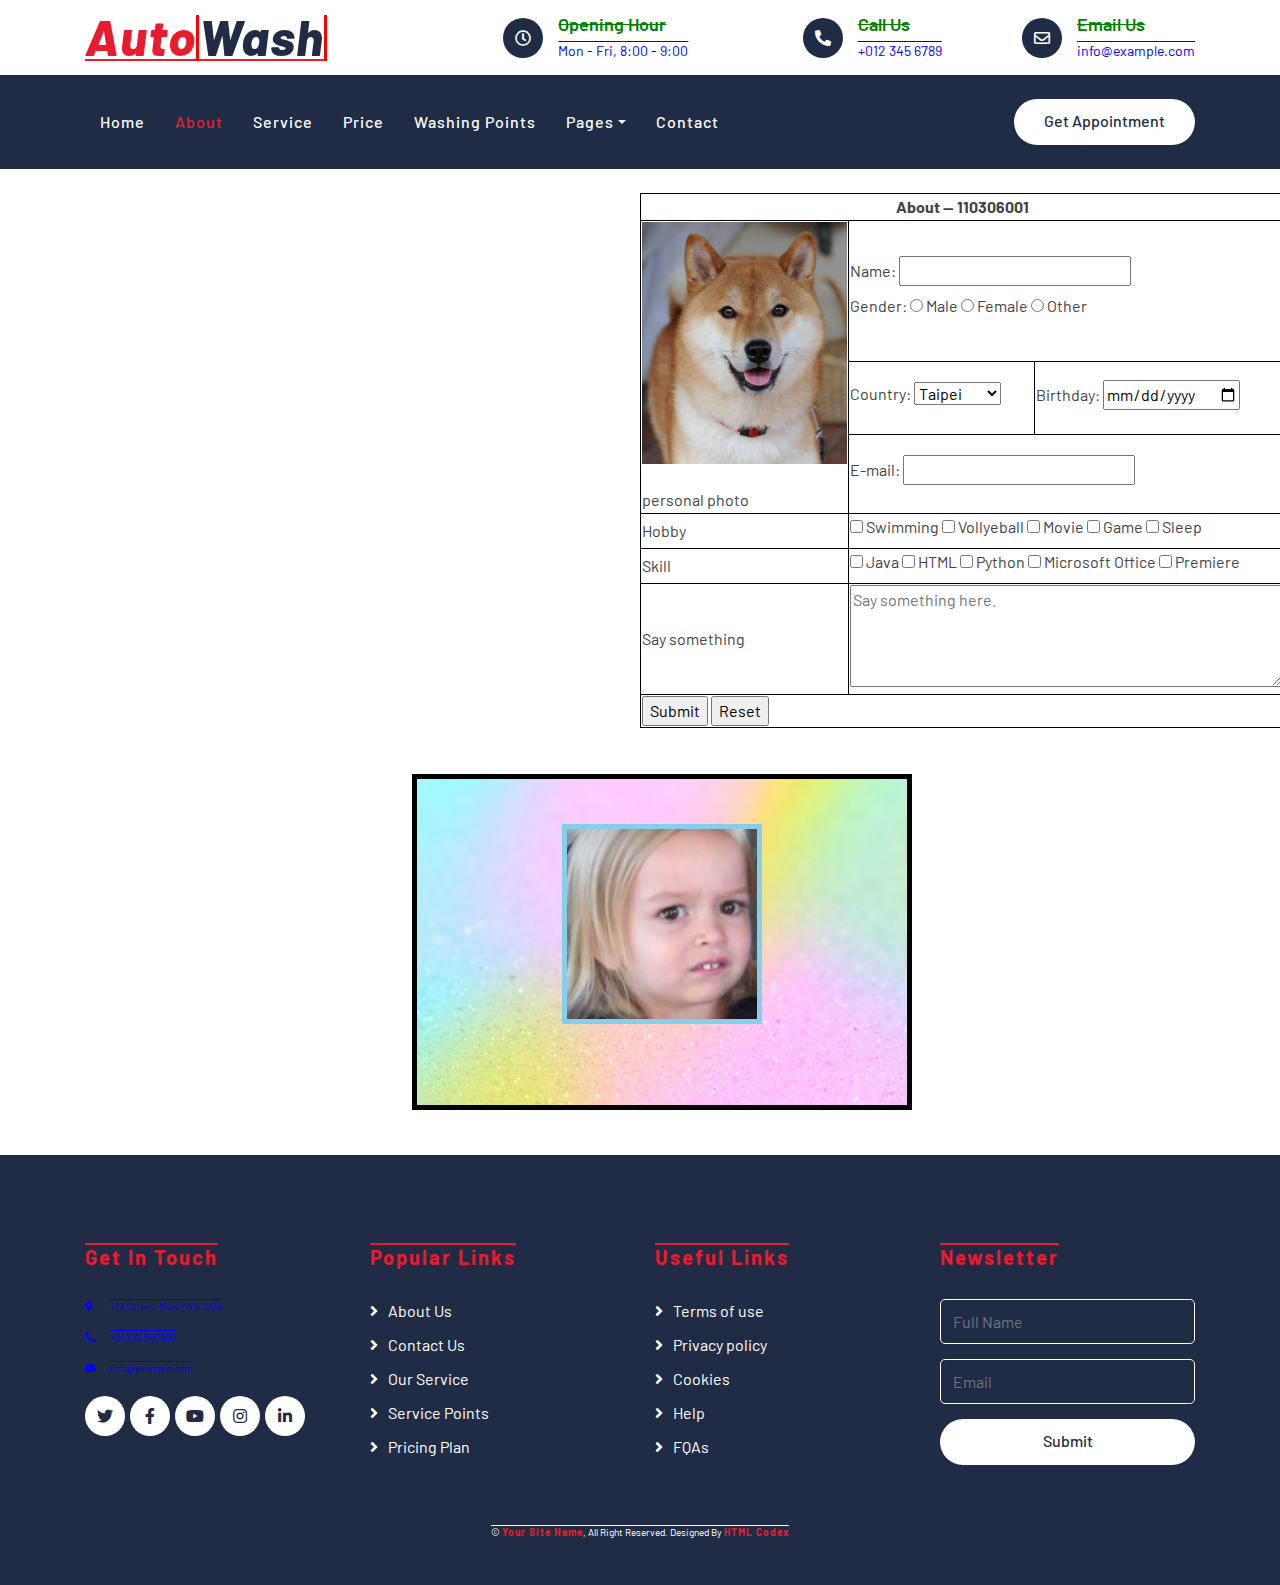
==== about.html @ 9611bf28 "add files" ====
<!DOCTYPE html>
<html lang="en">
    <head>
        <meta charset="utf-8">
        <title>AutoWash - Car Wash Website Template</title>
        <meta content="width=device-width, initial-scale=1.0" name="viewport">
        <meta content="Free Website Template" name="keywords">
        <meta content="Free Website Template" name="description">

        <!-- Favicon -->
        <link href="img/favicon.ico" rel="icon">

        <!-- Google Font -->
        <link href="https://fonts.googleapis.com/css2?family=Barlow:wght@400;500;600;700;800;900&display=swap" rel="stylesheet"> 
        
        <!-- CSS Libraries -->
        <link href="https://stackpath.bootstrapcdn.com/bootstrap/4.4.1/css/bootstrap.min.css" rel="stylesheet">
        <link href="https://cdnjs.cloudflare.com/ajax/libs/font-awesome/5.10.0/css/all.min.css" rel="stylesheet">
        <link href="lib/flaticon/font/flaticon.css" rel="stylesheet">
        <link href="lib/animate/animate.min.css" rel="stylesheet">
        <link href="lib/owlcarousel/assets/owl.carousel.min.css" rel="stylesheet">

        <!-- Template Stylesheet -->
        <link href="css/style.css" rel="stylesheet">
    </head>

    <body>
        <!-- Top Bar Start -->
        <div class="top-bar">
            <div class="container">
                <div class="row align-items-center">
                    <div class="col-lg-4 col-md-12">
                        <div class="logo">
                            <a href="index.html">
                                <h1>Auto<span>Wash</span></h1>
                                <!-- <img src="img/logo.jpg" alt="Logo"> -->
                            </a>
                        </div>
                    </div>
                    <div class="col-lg-8 col-md-7 d-none d-lg-block">
                        <div class="row">
                            <div class="col-4">
                                <div class="top-bar-item">
                                    <div class="top-bar-icon">
                                        <i class="far fa-clock"></i>
                                    </div>
                                    <div class="top-bar-text">
                                        <h3>Opening Hour</h3>
                                        <p>Mon - Fri, 8:00 - 9:00</p>
                                    </div>
                                </div>
                            </div>
                            <div class="col-4">
                                <div class="top-bar-item">
                                    <div class="top-bar-icon">
                                        <i class="fa fa-phone-alt"></i>
                                    </div>
                                    <div class="top-bar-text">
                                        <h3>Call Us</h3>
                                        <p>+012 345 6789</p>
                                    </div>
                                </div>
                            </div>
                            <div class="col-4">
                                <div class="top-bar-item">
                                    <div class="top-bar-icon">
                                        <i class="far fa-envelope"></i>
                                    </div>
                                    <div class="top-bar-text">
                                        <h3>Email Us</h3>
                                        <p>info@example.com</p>
                                    </div>
                                </div>
                            </div>
                        </div>
                    </div>
                </div>
            </div>
        </div>
        <!-- Top Bar End -->

        <!-- Nav Bar Start -->
        <div class="nav-bar">
            <div class="container">
                <nav class="navbar navbar-expand-lg bg-dark navbar-dark">
                    <a href="#" class="navbar-brand">MENU</a>
                    <button type="button" class="navbar-toggler" data-toggle="collapse" data-target="#navbarCollapse">
                        <span class="navbar-toggler-icon"></span>
                    </button>

                    <div class="collapse navbar-collapse justify-content-between" id="navbarCollapse">
                        <div class="navbar-nav mr-auto">
                            <a href="index.html" class="nav-item nav-link">Home</a>
                            <a href="about.html" class="nav-item nav-link active">About</a>
                            <a href="service.html" class="nav-item nav-link">Service</a>
                            <a href="price.html" class="nav-item nav-link">Price</a>
                            <a href="location.html" class="nav-item nav-link">Washing Points</a>
                            <div class="nav-item dropdown">
                                <a href="#" class="nav-link dropdown-toggle" data-toggle="dropdown">Pages</a>
                                <div class="dropdown-menu">
                                    <a href="blog.html" class="dropdown-item">Blog Grid</a>
                                    <a href="single.html" class="dropdown-item">Detail Page</a>
                                    <a href="team.html" class="dropdown-item">Team Member</a>
                                    <a href="booking.html" class="dropdown-item">Schedule Booking</a>
                                </div>
                            </div>
                            <a href="contact.html" class="nav-item nav-link">Contact</a>
                        </div>
                        <div class="ml-auto">
                            <a class="btn btn-custom" href="#">Get Appointment</a>
                        </div>
                    </div>
                </nav>
            </div>
        </div>
        <!-- Nav Bar End -->
        
        <div>
 <html>
<head>
<link rel="stylesheet" type="text/css" href="styles.css">
</head>
<body>

<form action="/action_page.php">

<table class="center">
<tr>
<th colspan = "4"><center>About -- 110306001 </center></th>
</tr>
  
<tr>
<td rowspan = "3">
  <img src = "Shiba_inu_taiki.jpg" width = "205 height = "100" > <br> personal photo
</td>

<td colspan = "4"> 
<label> Name: 
<input name = "name" type = "text" size = "25" maxlength = "30">
</label>
<br>

<label> Gender:</label>
<input type = "radio" name="gender" value = "male"> Male
<input type = "radio" name="gender" value = "female"> Female
<input type = "radio" name="gender" value = "other"> Other
 </td>
</tr>

 
<tr>

<td colspan = "2"> <label> Country: </label>

<select country = "place">
<option value = "Taipei" > Taipei </option>
  
<option value = "Tainan" > Tainan </option>
  
<option value = "Taichung" > Taichung </option>

<option value = "Taoyuan" > Taoyuan </option>
  </select> 
</td>

<td>  
<div>
    <label for="bday">Birthday: </label>
    <input type="date" id="bday" name="bday">
  </div>
  </td>
</tr>

<tr>
<td colspan = "4"><label> E-mail:
<input email = "email" type = "text" size = "25" maxlength = "30">
</label>
</td>
 </tr>

 
<tr>
<td> Hobby </td>
<td colspan = "4">  

  <input type="checkbox" name="hobby1" value="swimming" >
  <label for="hobby1"> Swimming</label> 
  
  <input type="checkbox" name="hobby2" value="vollyeball" >
  <label for="hobby2"> Vollyeball</label> 
  
  <input type="checkbox" name="hobby3" value="movie" >
  <label for="hobby3"> Movie</label> 
  
  <input type="checkbox" name="hobby4" value="game" >
  <label for="hobby4"> Game</label> 
  
  <input type="checkbox" name="hobby5" value="sleep" >
  <label for="hobby5"> Sleep </label> 
</td>
</tr>

<tr>
<td> Skill </td>
<td colspan = "4"> 

<input type="checkbox" name="skill1" value="java" >
  <label for="skill1"> Java</label> 
  
  <input type="checkbox" name="skill2" value="html" >
  <label for="skill2"> HTML</label> 
  
  <input type="checkbox" name="skill3" value="python" >
  <label for="skil3"> Python</label> 
  
  <input type="checkbox" name="skill4" value="microsoft office" >
  <label for="skill4"> Microsoft Office </label> 
  
  <input type="checkbox" name="skill5" value="premiere" >
  <label for="skill5"> Premiere </label> 
</td>
</tr>

<tr>
<td> Say something </td>
<br>
<td colspan = "3">
 <textarea rows = "4" cols = "50" 
          placeholder="Say something here.">
</textarea>
</td>
</tr>

<tr>
<td colspan = "4">  
<input type="submit" value="Submit">
<input type="reset" value="Reset">
</td>
</tr>
  
</table>
</form>
 
</body>
</html>

<br><br><br><br>

<html >
<head>
<meta charset="utf-8">
<link rel="stylesheet" type="text/css" href="styles.css">
</head>
<body>
  
 
<div class="centered">
       <div class="box" > 
 <img src="istockphoto-1279678027-170667a.jpg" alt="一張圖片">
      </div>
      <div class="div2">
 <img src="pZmg-lHy_400x400.jpg" alt="一張圖片" >
      </div>
</div>
 
</body>
</html>
 <br><br><br><br><br><br><br><br><br><br><br><br><br><br>

     
      
     


        <!-- Footer Start -->
        <div class="footer">
            <div class="container">
                <div class="row">
                    <div class="col-lg-3 col-md-6">
                        <div class="footer-contact">
                            <h2>Get In Touch</h2>
                            <p><i class="fa fa-map-marker-alt"></i>123 Street, New York, USA</p>
                            <p><i class="fa fa-phone-alt"></i>+012 345 67890</p>
                            <p><i class="fa fa-envelope"></i>info@example.com</p>
                            <div class="footer-social">
                                <a class="btn" href=""><i class="fab fa-twitter"></i></a>
                                <a class="btn" href=""><i class="fab fa-facebook-f"></i></a>
                                <a class="btn" href=""><i class="fab fa-youtube"></i></a>
                                <a class="btn" href=""><i class="fab fa-instagram"></i></a>
                                <a class="btn" href=""><i class="fab fa-linkedin-in"></i></a>
                            </div>
                        </div>
                    </div>
                    <div class="col-lg-3 col-md-6">
                        <div class="footer-link">
                            <h2>Popular Links</h2>
                            <a href="">About Us</a>
                            <a href="">Contact Us</a>
                            <a href="">Our Service</a>
                            <a href="">Service Points</a>
                            <a href="">Pricing Plan</a>
                        </div>
                    </div>
                    <div class="col-lg-3 col-md-6">
                        <div class="footer-link">
                            <h2>Useful Links</h2>
                            <a href="">Terms of use</a>
                            <a href="">Privacy policy</a>
                            <a href="">Cookies</a>
                            <a href="">Help</a>
                            <a href="">FQAs</a>
                        </div>
                    </div>
                    <div class="col-lg-3 col-md-6">
                        <div class="footer-newsletter">
                            <h2>Newsletter</h2>
                            <form>
                                <input class="form-control" placeholder="Full Name">
                                <input class="form-control" placeholder="Email">
                                <button class="btn btn-custom">Submit</button>
                            </form>
                        </div>
                    </div>
                </div>
            </div>
            <div class="container copyright">
                <p>&copy; <a href="#">Your Site Name</a>, All Right Reserved. Designed By <a href="https://htmlcodex.com">HTML Codex</a></p>
            </div>
        </div>
        <!-- Footer End -->
        
        <!-- Back to top button -->
        <a href="#" class="back-to-top"><i class="fa fa-chevron-up"></i></a>
        
        <!-- Pre Loader -->
        <div id="loader" class="show">
            <div class="loader"></div>
        </div>

        <!-- JavaScript Libraries -->
        <script src="https://code.jquery.com/jquery-3.4.1.min.js"></script>
        <script src="https://stackpath.bootstrapcdn.com/bootstrap/4.4.1/js/bootstrap.bundle.min.js"></script>
        <script src="lib/easing/easing.min.js"></script>
        <script src="lib/owlcarousel/owl.carousel.min.js"></script>
        <script src="lib/waypoints/waypoints.min.js"></script>
        <script src="lib/counterup/counterup.min.js"></script>
        
        <!-- Contact Javascript File -->
        <script src="mail/jqBootstrapValidation.min.js"></script>
        <script src="mail/contact.js"></script>

        <!-- Template Javascript -->
        <script src="js/main.js"></script>
    </body>
</html>
---- lib/flaticon/font/flaticon.css ----
/*
  	Flaticon icon font: Flaticon
  	Creation date: 11/10/2020 08:08
  	*/

@font-face {
  font-family: "Flaticon";
  src: url("./Flaticon.eot");
  src: url("./Flaticon.eot?#iefix") format("embedded-opentype"),
       url("./Flaticon.woff2") format("woff2"),
       url("./Flaticon.woff") format("woff"),
       url("./Flaticon.ttf") format("truetype"),
       url("./Flaticon.svg#Flaticon") format("svg");
  font-weight: normal;
  font-style: normal;
}

@media screen and (-webkit-min-device-pixel-ratio:0) {
  @font-face {
    font-family: "Flaticon";
    src: url("./Flaticon.svg#Flaticon") format("svg");
  }
}

[class^="flaticon-"]:before, [class*=" flaticon-"]:before,
[class^="flaticon-"]:after, [class*=" flaticon-"]:after {   
  font-family: Flaticon;
        font-size: 20px;
font-style: normal;
margin-left: 20px;
}

.flaticon-car-wash-1:before { content: "\f100"; }
.flaticon-car-service:before { content: "\f101"; }
.flaticon-seat:before { content: "\f102"; }
.flaticon-car-service-1:before { content: "\f103"; }
.flaticon-car-wash:before { content: "\f104"; }
.flaticon-brush:before { content: "\f105"; }
.flaticon-vacuum-cleaner:before { content: "\f106"; }
.flaticon-brush-1:before { content: "\f107"; }
.flaticon-car-service-2:before { content: "\f108"; }
.flaticon-car-service-3:before { content: "\f109"; }
---- css/style.css ----
/*******************************/
/********* General CSS *********/
/*******************************/
body {
    color: #444444;
    font-weight: 400;
    background: #ffffff;
    font-family: 'Barlow', sans-serif;
}

h1,
h2, 
h3, 
h4,
h5, 
h6 {
    color: #202C45;
}

a {
    color: #202C45;
    transition: .3s;
}

a:hover,
a:active,
a:focus {
    color: #E81C2E;
    outline: none;
    text-decoration: none;
}

.btn.btn-custom {
    padding: 10px 30px 12px 30px;
    text-align: center; 
    font-size: 16px;
    font-weight: 500;
    color: #ffffff;
    background: #E81C2E;
    border: none;
    border-radius: 60px;
    box-shadow: inset 0 0 0 0 #202C45;
    transition: ease-out 0.5s;
    -webkit-transition: ease-out 0.5s;
    -moz-transition: ease-out 0.5s;
}

.btn.btn-custom:hover {
    color: #E81C2E;
    background: #202C45;
    box-shadow: inset 200px 0 0 0 #202C45;
}

.btn:focus,
.form-control:focus {
    box-shadow: none;
}

.container-fluid {
    max-width: 1366px;
}

[class^="flaticon-"]:before, [class*=" flaticon-"]:before,
[class^="flaticon-"]:after, [class*=" flaticon-"]:after {   
    font-size: inherit;
    margin-left: 0;
}


/**********************************/
/****** Loader & Back to Top ******/
/**********************************/
#loader {
    position: fixed;
    top: 0;
    right: 0;
    bottom: 0;
    left: 0;
    display: flex;
    align-items: center;
    justify-content: center;
    background: #ffffff;
    opacity: 0;
    visibility: hidden;
    -webkit-transition: opacity .3s ease-out, visibility 0s linear .3s;
    -o-transition: opacity .3s ease-out, visibility 0s linear .3s;
    transition: opacity .3s ease-out, visibility 0s linear .3s;
    z-index: 999;
}

#loader.show {
    -webkit-transition: opacity .6s ease-out, visibility 0s linear 0s;
    -o-transition: opacity .6s ease-out, visibility 0s linear 0s;
    transition: opacity .6s ease-out, visibility 0s linear 0s;
    visibility: visible;
    opacity: 1;
}

#loader .loader {
    position: relative;
    width: 45px;
    height: 45px;
    border: 5px solid #dddddd;
    border-top: 5px solid #E81C2E;
    border-radius: 50%;
    -webkit-animation: spin 2s linear infinite;
    animation: spin 2s linear infinite;
}

@-webkit-keyframes spin {
    0% { -webkit-transform: rotate(0deg); }
    100% { -webkit-transform: rotate(360deg); }
}

@keyframes spin {
    0% { transform: rotate(0deg); }
    100% { transform: rotate(360deg); }
}

.back-to-top {
    position: fixed;
    display: none;
    width: 44px;
    height: 44px;
    text-align: center;
    line-height: 1;
    font-size: 22px;
    right: 15px;
    bottom: 15px;
    transition: .5s;
    background: #E81C2E;
    border-radius: 44px;
    z-index: 9;
}

.back-to-top i {
    color: #ffffff;
    padding-top: 10px;
}

.back-to-top:hover {
    background: #202C45;
}


/**********************************/
/********** Top Bar CSS ***********/
/**********************************/
.top-bar {
    position: relative;
    height: 75px;
    display: flex;
    align-items: center;
    background: #ffffff;
}

.top-bar .logo {
    text-align: left;
    overflow: hidden;
}

.top-bar .logo h1 {
    margin: -4px 0 0 0;
    color: #E81C2E;
    font-size: 50px;
    line-height: 50px;
    font-weight: 800;
    letter-spacing: 1px;
    font-style: italic;
}

.top-bar .logo h1 span {
    color: #202C45;
}

.top-bar .logo img {
    max-width: 100%;
    max-height: 60px;
}

.top-bar .top-bar-item {
    display: flex;
    align-items: center;
    justify-content: flex-end;
}

.top-bar .top-bar-icon {
    width: 40px;
    height: 40px;
    display: flex;
    align-items: center;
    justify-content: center;
    background: #202C45;
    border-radius: 40px;
}

.top-bar .top-bar-icon i {
    margin: 0;
    color: #ffffff;
    font-size: 16px;
}

.top-bar .top-bar-text {
    padding-left: 15px;
}

.top-bar .top-bar-text h3 {
    margin: 0 0 5px 0;
    font-size: 18px;
    font-weight: 600;
}

.top-bar .top-bar-text p {
    margin: 0;
    font-size: 14px;
    font-weight: 400;
}

@media (max-width: 991.98px) {
    .top-bar .logo {
        text-align: center;
    }
}


/**********************************/
/*********** Nav Bar CSS **********/
/**********************************/
.nav-bar {
    position: relative;
    background: #202C45;
}

.nav-bar.nav-sticky {
    position: fixed;
    width: 100%;
    top: 0;
    left: 0;
    box-shadow: 0 2px 5px rgba(0, 0, 0, .3);
    z-index: 999;
}

.nav-bar .navbar {
    padding: 20px 0;
    background: #202C45 !important;
    transition: .3s;
}

.nav-bar.nav-sticky .navbar {
    padding: 5px 0;
}

.navbar-dark .navbar-nav .nav-link,
.navbar-dark .navbar-nav .nav-link:focus,
.navbar-dark .navbar-nav .nav-link:hover,
.navbar-dark .navbar-nav .nav-link.active {
    color: #ffffff;
    padding: 15px;
    font-weight: 500;
    letter-spacing: 1px;
}

.navbar-dark .navbar-nav .nav-link:hover,
.navbar-dark .navbar-nav .nav-link.active {
    color: #E81C2E;
}

.nav-bar .dropdown-menu {
    margin-top: 0;
    border: 0;
    border-radius: 0;
    background: #f8f9fa;
}

.nav-bar .btn.btn-custom {
    color: #202C45;
    background: #ffffff;
    box-shadow: inset 0 0 0 0 #E81C2E;
}

.nav-bar .btn:hover {
    color: #ffffff;
    background: #E81C2E;
    box-shadow: inset 200px 0 0 0 #E81C2E;
}

@media (min-width: 992px) {
    .nav-bar .navbar-brand {
        display: none;
    }
}

@media (max-width: 991.98px) {
    .navbar-dark .navbar-nav .nav-link,
    .navbar-dark .navbar-nav .nav-link:focus,
    .navbar-dark .navbar-nav .nav-link:hover,
    .navbar-dark .navbar-nav .nav-link.active {
        padding: 5px 0;
    }
    
    .nav-bar .dropdown-menu {
        box-shadow: none;
    }
    
    .nav-bar .btn {
        display: none;
    }
}


/*******************************/
/********** Hero CSS ***********/
/*******************************/
.carousel {
    position: relative;
    width: 100%;
    min-height: 400px;
    background: #ffffff;
    margin-bottom: 45px;
}

.carousel .container-fluid {
    padding: 0;
}

.carousel .carousel-item {
    position: relative;
    width: 100%;
    min-height: 400px;
    display: flex;
    align-items: center;
    justify-content: center;
    flex-direction: column;
}

.carousel .carousel-img {
    position: relative;
    width: 100%;
    height: 100%;
    min-height: 400px;
    text-align: right;
    overflow: hidden;
}

.carousel .carousel-img::after {
    position: absolute;
    content: "";
    top: 0;
    right: 0;
    bottom: 0;
    left: 0;
    background: rgba(0, 0, 0, .5);
    z-index: 1;
}

.carousel .carousel-img img {
    width: 100%;
    height: 100%;
    object-fit: cover;
}

.carousel .carousel-text {
    position: absolute;
    max-width: 992px;
    padding: 0 15px;
    text-align: center;
    display: flex;
    align-items: center;
    justify-content: center;
    flex-direction: column;
    z-index: 2;
}

.carousel .carousel-text h3 {
    color: #E81C2E;
    font-size: 20px;
    font-weight: 700;
    letter-spacing: 4px;
    text-transform: uppercase;
    margin-bottom: 0px;
}

.carousel .carousel-text h1 {
    color: #ffffff;
    font-size: 90px;
    font-weight: 700;
    margin-bottom: 20px;
    text-transform: capitalize;
}

.carousel .carousel-text p {
    max-width: 500px;
    color: #ffffff;
    font-size: 18px;
    margin-bottom: 40px;
}

.carousel .btn.btn-custom {
    padding: 20px 45px 22px 45px;
    color: #ffffff;
}

.carousel .btn.btn-custom:hover {
    color: #E81C2E;
}

.carousel .owl-nav {
    position: absolute;
    width: 100%;
    height: 50px;
    top: calc(50% - 25px);
    left: 0;
    display: flex;
    justify-content: space-between;
    z-index: 9;
}

.carousel .owl-nav .owl-prev,
.carousel .owl-nav .owl-next {
    width: 50px;
    height: 50px;
    display: flex;
    align-items: center;
    justify-content: center;
    color: #ffffff;
    border-radius: 50px;
    background: rgba(256, 256, 256, .2);
    font-size: 22px;
    transition: .5s;
}

.carousel .owl-nav .owl-prev {
    margin-left: 30px;
}

.carousel .owl-nav .owl-next {
    margin-right: 30px;
}

.carousel .owl-nav .owl-prev:hover,
.carousel .owl-nav .owl-next:hover {
    color: #ffffff;
    background: #E81C2E;
}

.carousel .animated {
    -webkit-animation-duration: 1s;
    animation-duration: 1s;
}

@media (max-width: 991.98px) {
    .carousel .carousel-text h3 {
        margin-bottom: 5px;
    }
    
    .carousel .carousel-text h1 {
        font-size: 60px;
    }
    
    .carousel .carousel-text p {
        font-size: 16px;
    }
    
    .carousel .carousel-text .btn {
        padding: 12px 30px;
        font-size: 15px;
        letter-spacing: 0;
    }
}

@media (max-width: 767.98px) {
    .carousel .carousel-text h3 {
        font-size: 18px;
        letter-spacing: 2px;
        margin-bottom: 15px;
    }
    
    .carousel .carousel-text h1 {
        font-size: 45px;
    }
    
    .carousel .carousel-text .btn {
        padding: 10px 25px;
        font-size: 15px;
        letter-spacing: 0;
    }
}

@media (max-width: 575.98px) {
    .carousel .carousel-text h3 {
        font-size: 14px;
        letter-spacing: 1px;
        margin-bottom: 10px;
    }
    
    .carousel .carousel-text h1 {
        font-size: 30px;
        margin-bottom: 15px;
    }
    
    .carousel .carousel-text p {
        margin-bottom: 25px;
    }
    
    .carousel .carousel-text .btn {
        padding: 8px 20px;
        font-size: 14px;
        letter-spacing: 0;
    }
}


/*******************************/
/******* Page Header CSS *******/
/*******************************/
.page-header {
    position: relative;
    margin-bottom: 45px;
    padding: 90px 0;
    text-align: center;
    background: #202C45;
    border-top: 1px dotted #ffffff;
}

.page-header h2 {
    position: relative;
    color: #ffffff;
    font-size: 60px;
    font-weight: 700;
    margin-bottom: 20px;
    padding-bottom: 5px;
}

.page-header h2::after {
    position: absolute;
    content: "";
    width: 100px;
    height: 2px;
    left: calc(50% - 50px);
    bottom: 0;
    background: #ffffff;
}

.page-header a {
    position: relative;
    padding: 0 12px;
    font-size: 22px;
    color: #ffffff;
}

.page-header a:hover {
    color: #E81C2E;
}

.page-header a::after {
    position: absolute;
    content: "/";
    width: 8px;
    height: 8px;
    top: -2px;
    right: -7px;
    text-align: center;
    color: #ffffff;
}

.page-header a:last-child::after {
    display: none;
}

@media (max-width: 991.98px) {
    .page-header {
        padding: 60px 0;
    }
    
    .page-header h2 {
        font-size: 45px;
    }
    
    .page-header a {
        font-size: 20px;
    }
}

@media (max-width: 767.98px) {
    .page-header {
        padding: 45px 0;
    }
    
    .page-header h2 {
        font-size: 35px;
    }
    
    .page-header a {
        font-size: 18px;
    }
}


/*******************************/
/******* Section Header ********/
/*******************************/
.section-header {
    position: relative;
    width: 100%;
    max-width: 700px;
    margin: 0 auto 45px auto;
}

.section-header p {
    display: inline-block;
    margin-bottom: 10px;
    padding-bottom: 5px;
    position: relative;
    font-size: 16px;
    font-weight: 700;
    letter-spacing: 4px;
    text-transform: uppercase;
    color: #E81C2E;
}

.section-header p::after {
    position: absolute;
    content: "";
    width: 50%;
    height: 2px;
    left: 25%;
    bottom: 0;
    background: #E81C2E;
}

.section-header.text-left p::after {
    left: 0;
}

.section-header.text-right p::after {
    left: 50%;
}

.section-header h2 {
    margin: 0;
    font-size: 45px;
    font-weight: 700;
    text-transform: capitalize;
}

@media (max-width: 991.98px) {
    .section-header h2 {
        font-size: 45px;
    }
}

@media (max-width: 767.98px) {
    .section-header h2 {
        font-size: 40px;
    }
}

@media (max-width: 575.98px) {
    .section-header h2 {
        font-size: 35px;
    }
}


/*******************************/
/********** About CSS **********/
/*******************************/
.about {
    position: relative;
    width: 100%;
    padding: 45px 0 15px 0;
}

.about .section-header {
    margin-bottom: 30px;
    margin-left: 0;
}

.about .about-img img {
    width: 100%;
    border-radius: 5px;
    margin-bottom: 30px;
}

.about .about-content {
    margin-bottom: 30px;
}

.about .about-content ul {
    margin: 0;
    padding: 0;
    list-style: none;
    margin-bottom: 25px;
}

.about .about-content ul li {
    margin-bottom: 5px;
}

.about .about-content ul li i {
    margin-right: 8px;
    color: #E81C2E;
}


/*******************************/
/********* Service CSS *********/
/*******************************/
.service {
    position: relative;
    width: 100%;
    padding: 45px 0 0 0;
}

.service .service-item {
    position: relative;
    width: 100%;
    display: flex;
    flex-direction: column;
    margin-bottom: 45px;
}

.service .service-item i {
    color: #202C45;
    font-size: 75px;
    line-height: 75px;
    margin-bottom: 20px;
}

.service .service-item [class^="flaticon-"]::before {
    margin: 0;
    font-size: 60px;
    line-height: 60px;
    background-image: linear-gradient(#E81C2E, #202C45);
    -webkit-background-clip: text;
    -webkit-text-fill-color: transparent;
    transition: .5s;
}

.service .service-item h3 {
    margin-bottom: 10px;
    font-size: 20px;
    font-weight: 700;
    letter-spacing: 1px;
}

.service .service-item p {
    margin: 0;
}


/*******************************/
/********** Facts CSS **********/
/*******************************/
.facts {
    position: relative;
    width: 100%;
    min-height: 400px;
    margin: 45px 0;
    display: flex;
    align-items: center;
    background: #202C45;
}

.facts .facts-item {
    display: flex;
    flex-direction: row;
    margin: 25px 0;
}

.facts .facts-item i {
    margin-top: 15px;
    font-size: 45px;
    color: #E81C2E;
}

.facts .facts-text {
    padding-left: 20px;
}

.facts .facts-text h3 {
    position: relative;
    display: inline-block;
    color: #ffffff;
    font-size: 60px;
    font-weight: 700;
}

.facts .facts-text h3::after {
    position: absolute;
    content: "\f067";
    top: 0px;
    right: -25px;
    color: #ffffff;
    font-size: 25px;
    font-family: "Font Awesome 5 Free";
    font-weight: 900;
}

.facts .facts-text p {
    color: #ffffff;
    font-size: 18px;
    font-weight: 500;
    margin: 0;
}


/*******************************/
/********* Pricing CSS *********/
/*******************************/
.price {
    position: relative;
    width: 100%;
    padding: 45px 0 15px 0;
}

.price .row {
    padding: 0 15px;
}

.price .col-md-4 {
    padding: 0;
}

.price .price-item {
    position: relative;
    margin-bottom: 30px;
    background: #ffffff;
    border-radius: 5px;
    text-align: center;
}

.price .featured-item {
    box-shadow: 0 0 30px rgba(0, 0, 0, .2);
    z-index: 1;
}

.price .price-header {
    padding: 45px 0 30px 0;
}

.price .price-header h3 {
    font-size: 20px;
    font-weight: 700;
    letter-spacing: 2px;
    text-transform: uppercase;
}

.price .price-header h2 {
    display: flex;
    align-items: flex-start;
    justify-content: center;
    font-size: 60px;
    font-weight: 700;
    letter-spacing: 5px;
}

.price .price-header h2 span {
    font-size: 25px;
    line-height: 55px;
}

.price .price-item.featured-item h2,
.price .price-item.featured-item h3 {
    color: #E81C2E;
}

.price .price-body {
    padding: 0 0 20px 0;
}

.price .price-body ul {
    margin: 0;
    padding: 0;
    list-style: none;
}

.price .price-body ul li {
    padding: 0 0 15px 0;
}

.price .price-body ul li i {
    margin-right: 10px;
}

.price .price-body ul li i.fa-check-circle {
    color: #39B972;
}

.price .price-body ul li i.fa-times-circle {
    color: #cccccc;
}

.price .price-item .price-footer {
    padding-bottom: 45px;
}

.price .price-item .price-footer .btn.btn-custom {
    color: #E81C2E;
    background: #202C45;
    box-shadow: inset 0 0 0 0 #E81C2E;
}

.price .price-item .price-footer .btn.btn-custom:hover {
    color: #ffffff;
    background: #E81C2E;
    box-shadow: inset 200px 0 0 0 #E81C2E;
}

.price .price-item.featured-item .price-footer .btn.btn-custom {
    color: #ffffff;
    background: #E81C2E;
    box-shadow: inset 0 0 0 0 #202C45;
}

.price .price-item.featured-item .price-footer .btn.btn-custom:hover {
    color: #E81C2E;
    background: #202C45;
    box-shadow: inset 200px 0 0 0 #202C45;
}


/*******************************/
/******** Location CSS *********/
/*******************************/
.location {
    position: relative;
    width: 100%;
    padding: 45px 0;
}

.location .location-item {
    display: flex;
    margin-bottom: 30px;
}

.location .location-item i {
    padding-top: 3px;
    font-size: 30px;
    color: #E81C2E;
}

.location .location-text {
    padding-left: 15px;
}

.location .location-text h3 {
    font-size: 18px;
    font-weight: 700;
}

.location .location-text p {
    margin-bottom: 5px;
}

.location .location-text p strong {
    margin-right: 5px;
    font-weight: 600;
}

.location .location-form {
    padding: 45px 30px;
    background: #E81C2E;
    border-radius: 5px;
}

.location .location-form h3 {
    color: #ffffff;
    font-size: 25px;
    font-weight: 700;
    margin-bottom: 25px;
}

.location .location-form .control-group {
    margin-bottom: 15px;
}

.location .location-form .form-control {
    height: 45px;
    color: #ffffff;
    padding: 0 15px;
    border-radius: 5px;
    border: 1px solid #ffffff;
    background: transparent;
}

.location .location-form textarea.form-control {
    height: 120px;
    padding: 15px;
}

.location .location-form .form-control::placeholder {
    color: #ffffff;
    opacity: 1;
}

.location .location-form .form-control:-ms-input-placeholder,
.location .location-form .form-control::-ms-input-placeholder {
    color: #ffffff;
}

.location .location-form .btn.btn-custom {
    width: 100%;
    color: #E81C2E;
    background: #ffffff;
    box-shadow: inset 0 0 0 0 #202C45;
}

.location .location-form .btn.btn-custom:hover {
    color: #ffffff;
    background: #E81C2E;
    box-shadow: inset 400px 0 0 0 #202C45;
}

@media(min-width: 576px) and (max-width: 991.89px) {
    .location .location-form .btn.btn-custom:hover {
        box-shadow: inset 650px 0 0 0 #202C45;
    }
}


/*******************************/
/*********** Team CSS **********/
/*******************************/
.team {
    position: relative;
    width: 100%;
    padding: 45px 0 15px 0;
}

.team .team-item {
    position: relative;
    margin-bottom: 30px;
}

.team .team-img {
    position: relative;
    border-radius: 5px 5px 0 0;
    overflow: hidden;
}

.team .team-img img {
    width: 100%;
    transition: .3s;
}

.team .team-item:hover img {
    transform: scale(1.1);
}

.team .team-text {
    position: relative;
    width: 100%;
    padding: 35px 30px 30px 30px;
    text-align: center;
    background: #202C45;
    border-radius: 0 0 5px 5px;
    transition: .5s;
}

.team .team-item:hover .team-text {
    background: #E81C2E;
}

.team .team-text h2 {
    color: #ffffff;
    font-size: 20px;
    font-weight: 600;
    letter-spacing: 1px;
    margin-bottom: 10px;
}

.team .team-text p {
    margin: 0;
    color: #ffffff;
}

.team .team-social {
    position: absolute;
    width: 100%;
    height: 40px;
    top: -20px;
    left: 0;
    text-align: center;
    font-size: 0;
}

.team .team-social a {
    display: inline-block;
    width: 40px;
    height: 40px;
    margin: 0 3px;
    padding: 7px 0;
    text-align: center;
    font-size: 16px;
    color: #ffffff;
    background: #202C45;
    border-radius: 40px;
    transition: .5s;
}

.team .team-item:hover .team-social a {
    background: #E81C2E;
}

.team .team-social a:hover {
    color: #202C45;
}


/*******************************/
/******* Testimonial CSS *******/
/*******************************/
.testimonial {
    position: relative;
    width: 100%;
    padding: 45px 0;
}

.testimonial .testimonials-carousel {
    position: relative;
    width: calc(100% + 30px);
    margin: 0 -15px;
}

.testimonial .testimonial-item {
    position: relative;
    width: 100%;
    padding: 0 15px;
    display: flex;
}

.testimonial .testimonial-item img {
    width: 80px;
    height: 80px;
    border-radius: 80px;
    transform: scale(.8);
    transition: 2s;
}

.testimonial .owl-item.center .testimonial-item img {
    transform: scale(1);
}

.testimonial .testimonial-text {
    width: calc(100% - 100px);
    padding-left: 20px;
}

.testimonial .testimonial-text h3 {
    font-size: 18px;
    font-weight: 700;
    letter-spacing: 1px;
    margin-bottom: 5px;
}

.testimonial .testimonial-text h4 {
    color: #777777;
    font-size: 15px;
    font-weight: 400;
    font-style: italic;
    margin-bottom: 10px;
}

.testimonial .testimonial-text p {
    margin: 0;
}

.testimonial .testimonial-text p::before {
    content: "\f10d";
    font-size: 25px;
    font-family: "Font Awesome 5 Free";
    font-weight: 900;
    color: #E81C2E;
    margin-right: 10px;
}

.testimonial .owl-dots {
    margin-top: 15px;
    text-align: center;
}

.testimonial .owl-dot {
    display: inline-block;
    margin: 0 5px;
    width: 12px;
    height: 12px;
    border-radius: 10px;
    background: #dddddd;
}

.testimonial .owl-dot.active {
    background: #E81C2E;
}


/*******************************/
/*********** Blog CSS **********/
/*******************************/
.blog {
    position: relative;
    width: 100%;
    padding: 45px 0 0 0;
}

.blog .blog-item {
    margin-bottom: 45px;
}

.blog .blog-img {
    position: relative;
    width: 100%;
}

.blog .blog-img img {
    width: 100%;
    border-radius: 5px;
}

.blog .meta-date {
    position: absolute;
    width: 70px;
    height: 70px;
    bottom: 10%;
    left: calc(50% - 35px);
    display: flex;
    align-items: center;
    justify-content: center;
    flex-direction: column;
    border-radius: 70px;
    background: #202C45;
    color: #ffffff;
    opacity: 0;
    transition: .5s;
}

.blog .meta-date span {
    font-size: 14px;
    font-weight: 400;
    letter-spacing: 1px;
}

.blog .meta-date strong {
    font-size: 16px;
    font-weight: 700;
    line-height: 16px;
    letter-spacing: 3px;
    text-transform: uppercase;
}

.blog .blog-item:hover .meta-date {
    bottom: calc(50% - 35px);
    opacity: 1;
}

.blog .blog-text {
    padding: 25px 0 20px 0;
}

.blog .blog-text h3 {
    font-size: 22px;
    font-weight: 700;
}

.blog .blog-text h3 a {
    color: #202C45;
}

.blog .blog-text h3 a:hover {
    color: #E81C2E;
}

.blog .blog-text p {
    margin: 0;
}

.blog .blog-meta {
    display: flex;
}

.blog .blog-meta p {
    margin: 0;
    font-size: 14px;
    line-height: 14px;
    padding: 0 10px;
    border-right: 1px solid rgba(0, 0, 0, .15);
}

.blog .blog-meta p:first-child {
    padding-left: 0;
}

.blog .blog-meta p:last-child {
    padding-right: 0;
    border: none;
}

.blog .blog-meta i {
    color: #999999;
    margin-right: 5px;
}

.blog .blog-meta a {
    color: #999999;
}

.blog .blog-meta a:hover {
    color: #E81C2E;
}

.blog .pagination {
    margin-bottom: 15px;
}

.blog .pagination .page-link {
    color: #202C45;
    border-radius: 0;
    border-color: #202C45;
}

.blog .pagination .page-link:hover,
.blog .pagination .page-item.active .page-link {
    color: #E81C2E;
    background: #202C45;
}

.blog .pagination .disabled .page-link {
    color: #999999;
}


/*******************************/
/********* Contact CSS *********/
/*******************************/
.contact {
    position: relative;
    width: 100%;
    padding: 45px 0;
}

.contact .contact-info {
    width: 100%;
    margin-bottom: 45px;
    padding: 35px 30px 10px 30px;
    border-radius: 5px;
    background: #202C45;
    
}

.contact .contact-info h2 {
    color: #ffffff;
    font-size: 25px;
    font-weight: 700;
    margin-bottom: 30px;
}

.contact .contact-info-item {
    display: flex;
    align-items: center;
    justify-content: flex-start;
    margin-bottom: 30px;
}

.contact .contact-info-icon {
    width: 50px;
    height: 50px;
    display: flex;
    align-items: center;
    justify-content: center;
    background: #ffffff;
    border-radius: 50px;
}

.contact .contact-info-icon i {
    margin: 0;
    color: #202C45;
    font-size: 16px;
}

.contact .contact-info-text {
    padding-left: 20px;
}

.contact .contact-info-text h3 {
    margin: 0 0 5px 0;
    color: #ffffff;
    font-size: 18px;
    font-weight: 700;
    letter-spacing: 1px;
}

.contact .contact-info-text p {
    margin: 0;
    color: #ffffff;
    font-size: 16px;
    font-weight: 500;
}

.contact .contact-form {
    position: relative;
    width: 100%;
    margin-bottom: 45px;
}

.contact .contact-form input {
    padding: 15px;
    border-radius: 5px;
    border: 1px solid #202C45;
}

.contact .contact-form textarea {
    height: 125px;
    padding: 8px 15px;
    border-radius: 5px;
    border: 1px solid #202C45;
}

.contact .help-block ul {
    margin: 0;
    padding: 0;
    list-style-type: none;
}

.contact iframe {
    width: 100%;
    height: 400px;
    border-radius: 5px;
}


/*******************************/
/******* Single Post CSS *******/
/*******************************/
.single {
    position: relative;
    padding: 45px 0;
}

.single .single-content {
    position: relative;
    margin-bottom: 30px;
    overflow: hidden;
}

.single .single-content img {
    margin-bottom: 20px;
    width: 100%;
    border-radius: 5px;
}

.single .single-tags {
    margin: -5px -5px 41px -5px;
    font-size: 0;
}

.single .single-tags a {
    margin: 5px;
    display: inline-block;
    padding: 7px 15px;
    font-size: 14px;
    font-weight: 500;
    color: #202C45;
    border: 1px solid #202C45;
    border-radius: 5px;
}

.single .single-tags a:hover {
    color: #ffffff;
    background: #E81C2E;
    border-color: #E81C2E;
}

.single .single-bio {
    padding: 30px;
    background: #202C45;
    display: flex;
    align-items: center;
    justify-content: center;
    flex-direction: column;
    border-radius: 5px;
}

.single .single-bio-img {
    width: 100%;
    max-width: 115px;
    padding: 15px;
    background: #ffffff;
    border-radius: 100px;
    margin-bottom: 20px;
}

.single .single-bio-img img {
    width: 100%;
    border-radius: 100px;
}

.single .single-bio-text {
    text-align: center;
}

.single .single-bio-text h3 {
    color: #ffffff;
    font-size: 20px;
    font-weight: 700;
    letter-spacing: 1px;
}

.single .single-bio-text p {
    color: #ffffff;
    margin: 0;
}

.single .single-bio-social {
    margin-top: 20px;
    display: flex;
}

.single .single-bio-social a {
    width: 40px;
    height: 40px;
    display: flex;
    align-items: center;
    justify-content: center;
    color: #202C45;
    background: #ffffff;
    border-radius: 40px;
    margin-right: 5px;
    transition: .5s;
}

.single .single-bio-social a:last-child {
    margin: 0;
}

.single .single-bio-social a:hover {
    color: #ffffff;
    background: #E81C2E;
}

.single .single-related {
    margin-bottom: 45px;
}

.single .single-related h2 {
    font-size: 30px;
    font-weight: 700;
    margin-bottom: 25px;
}

.single .related-slider {
    position: relative;
    margin: 0 -15px;
    width: calc(100% + 30px);
}

.single .related-slider .post-item {
    margin: 0 15px;
}

.single .post-item {
    display: flex;
    align-items: center;
    margin-bottom: 15px;
}

.single .post-item .post-img {
    width: 100%;
    max-width: 80px;
}

.single .post-item .post-img img {
    width: 100%;
    border-radius: 5px;
}

.single .post-item .post-text {
    padding-left: 15px;
}

.single .post-item .post-text a {
    font-size: 17px;
    font-weight: 500;
}

.single .post-item .post-text a:hover {
    color: #E81C2E;
}

.single .post-item .post-meta {
    display: flex;
    margin-top: 8px;
}

.single .post-item .post-meta p {
    display: inline-block;
    margin: 0;
    padding: 0 3px;
    font-size: 14px;
    font-weight: 400;
    font-style: italic;
}

.single .post-item .post-meta p a {
    margin-left: 5px;
    color: #777777;
    font-size: 14px;
    font-weight: 400;
    font-style: normal;
}

.single .related-slider .owl-nav {
    position: absolute;
    width: 90px;
    top: -55px;
    right: 15px;
    display: flex;
}

.single .related-slider .owl-nav .owl-prev,
.single .related-slider .owl-nav .owl-next {
    margin-left: 15px;
    width: 30px;
    height: 30px;
    display: flex;
    align-items: center;
    justify-content: center;
    color: #ffffff;
    background: #202C45;
    border-radius: 5px;
    font-size: 16px;
    transition: .3s;
}

.single .related-slider .owl-nav .owl-prev:hover,
.single .related-slider .owl-nav .owl-next:hover {
    color: #ffffff;
    background: #E81C2E;
}

.single .single-comment {
    position: relative;
    margin-bottom: 45px;
}

.single .single-comment h2 {
    font-size: 30px;
    font-weight: 700;
    margin-bottom: 25px;
}

.single .comment-list {
    list-style: none;
    padding: 0;
}

.single .comment-child {
    list-style: none;
}

.single .comment-body {
    display: flex;
    margin-bottom: 30px;
}

.single .comment-img {
    width: 60px;
}

.single .comment-img img {
    width: 100%;
    border-radius: 60px;
}

.single .comment-text {
    padding-left: 15px;
    width: calc(100% - 60px);
}

.single .comment-text h3 {
    font-size: 20px;
    font-weight: 600;
    margin-bottom: 3px;
}

.single .comment-text span {
    display: block;
    font-size: 14px;
    font-weight: 500;
    margin-bottom: 5px;
}

.single .comment-text .btn {
    padding: 3px 10px;
    font-size: 14px;
    font-weight: 500;
    color: #202C45;
    background: #dddddd;
    border-radius: 5px;
}

.single .comment-text .btn:hover {
    color: #ffffff;
    background: #E81C2E;
}

.single .comment-form {
    position: relative;
}

.single .comment-form h2 {
    font-size: 30px;
    font-weight: 700;
    margin-bottom: 25px;
}

.single .comment-form form {
    padding: 30px;
    background: #f3f6ff;
    border-radius: 5px;
}

.single .comment-form form .form-group:last-child {
    margin: 0;
}

.single .comment-form input,
.single .comment-form textarea {
    border-radius: 5px;
    border-color: #eeeeee;
}

.single .comment-form input:focus,
.single .comment-form textarea:focus {
    border-color: #E81C2E;
}

.single .comment-form .btn {
    border-radius: 45px;
}


/**********************************/
/*********** Sidebar CSS **********/
/**********************************/
.sidebar {
    position: relative;
    width: 100%;
}

@media(max-width: 991.98px) {
    .sidebar {
        margin-top: 45px;
    }
}

.sidebar .sidebar-widget {
    position: relative;
    margin-bottom: 45px;
}

.sidebar .sidebar-widget .widget-title {
    position: relative;
    margin-bottom: 30px;
    padding-bottom: 5px;
    font-size: 25px;
    font-weight: 700;
}

.sidebar .sidebar-widget .widget-title::after {
    position: absolute;
    content: "";
    width: 60px;
    height: 2px;
    bottom: 0;
    left: 0;
    background: #E81C2E;
}

.sidebar .sidebar-widget .search-widget {
    position: relative;
}

.sidebar .search-widget input {
    height: 50px;
    border: 1px solid #dddddd;
    border-radius: 5px;
}

.sidebar .search-widget input:focus {
    box-shadow: none;
    border-color: #E81C2E;
}

.sidebar .search-widget .btn {
    position: absolute;
    top: 6px;
    right: 15px;
    height: 40px;
    padding: 0;
    font-size: 25px;
    color: #202C45;
    background: none;
    border-radius: 0;
    border: none;
    transition: .3s;
}

.sidebar .search-widget .btn:hover {
    color: #E81C2E;
}

.sidebar .sidebar-widget .recent-post {
    position: relative;
}

.sidebar .sidebar-widget .tab-post {
    position: relative;
}

.sidebar .tab-post .nav.nav-pills {
    border-radius: 5px;
    overflow: hidden;
}

.sidebar .tab-post .nav.nav-pills .nav-link {
    color: #ffffff;
    background: #202C45;
    border-radius: 0;
}

.sidebar .tab-post .nav.nav-pills .nav-link:hover,
.sidebar .tab-post .nav.nav-pills .nav-link.active {
    color: #ffffff;
    background: #E81C2E;
}

.sidebar .tab-post .tab-content {
    padding: 15px 0 0 0;
    background: transparent;
}

.sidebar .tab-post .tab-content .container {
    padding: 0;
}

.sidebar .sidebar-widget .category-widget {
    position: relative;
}

.sidebar .category-widget ul {
    margin: 0;
    padding: 0;
    list-style: none;
}

.sidebar .category-widget ul li {
    margin: 0 0 12px 22px; 
}

.sidebar .category-widget ul li:last-child {
    margin-bottom: 0; 
}

.sidebar .category-widget ul li a {
    display: inline-block;
    line-height: 23px;
    font-weight: 500;
    letter-spacing: 1px;
}

.sidebar .category-widget ul li::before {
    position: absolute;
    content: '\f105';
    font-family: 'Font Awesome 5 Free';
    font-weight: 900;
    color: #E81C2E;
    left: 1px;
}

.sidebar .category-widget ul li span {
    display: inline-block;
    float: right;
}

.sidebar .sidebar-widget .tag-widget {
    position: relative;
    margin: -5px -5px;
}

.single .tag-widget a {
    margin: 5px;
    display: inline-block;
    padding: 7px 15px;
    font-size: 14px;
    font-weight: 400;
    color: #202C45;
    border: 1px solid #202C45;
    border-radius: 5px;
}

.single .tag-widget a:hover {
    color: #ffffff;
    background: #E81C2E;
    border-color: #E81C2E;
}

.sidebar .image-widget {
    display: block;
    width: 100%;
    overflow: hidden;
}

.sidebar .image-widget img {
    max-width: 100%;
    border-radius: 5px;
    transition: .3s;
}

.sidebar .image-widget img:hover {
    transform: scale(1.1);
}


/*******************************/
/********* Footer CSS **********/
/*******************************/
.footer {
    position: relative;
    margin-top: 45px;
    padding-top: 90px;
    background: #202C45;
}

.footer .footer-contact,
.footer .footer-link,
.footer .footer-newsletter {
    position: relative;
    margin-bottom: 45px;
    color: #ffffff;
}

.footer .footer-contact h2,
.footer .footer-link h2,
.footer .footer-newsletter h2 {
    margin-bottom: 30px;
    font-size: 20px;
    font-weight: 700;
    letter-spacing: 2px;
    color: #E81C2E;
}

.footer .footer-link a {
    display: block;
    margin-bottom: 10px;
    color: #ffffff;
    transition: .3s;
}

.footer .footer-link a::before {
    position: relative;
    content: "\f105";
    font-family: "Font Awesome 5 Free";
    font-weight: 900;
    margin-right: 10px;
}

.footer .footer-link a:hover {
    color: #E81C2E;
    letter-spacing: 1px;
}

.footer .footer-contact p i {
    width: 25px;
}

.footer .footer-social {
    position: relative;
    margin-top: 20px;
    display: flex;
}

.footer .footer-social a {
    width: 40px;
    height: 40px;
    display: flex;
    align-items: center;
    justify-content: center;
    color: #202C45;
    background: #ffffff;
    border-radius: 40px;
    margin-right: 5px;
    transition: .5s;
}

.footer .footer-social a:last-child {
    margin: 0;
}

.footer .footer-social a:hover {
    color: #ffffff;
    background: #E81C2E;
}

.footer .footer-newsletter form {
    position: relative;
    width: 100%;
}

.footer .footer-newsletter input {
    margin-bottom: 15px;
    height: 45px;
    background: transparent;
    border: 1px solid #ffffff;
    border-radius: 5px;
}

.footer .footer-newsletter label {
    margin-top: 5px;
    color: #777777;
    font-size: 14px;
    letter-spacing: 1px;
}

.footer .footer-newsletter .btn.btn-custom {
    width: 100%;
    color: #202C45;
    background: #ffffff;
    box-shadow: inset 0 0 0 0 #E81C2E;
}

.footer .footer-newsletter .btn:hover {
    color: #ffffff;
    background: #E81C2E;
    box-shadow: inset 200px 0 0 0 #E81C2E;
}

.footer .copyright {
    text-align: center;
    padding-top: 15px;
    padding-bottom: 45px;
}

.footer .copyright p {
    margin: 0;
    color: #ffffff;
}

.footer .copyright p a {
    color: #E81C2E;
    font-weight: 700;
    letter-spacing: 1px;
}

.footer .copyright p a:hover {
    color: #ffffff;
}
---- styles.css ----
em {font-weight:lighter; }
p, em{color:blue;text-decoration: overline;font-size:x-small;  }
h1{font-weight:critter, times new roman, fixedsys; text-decoration:underline; color: purple; }
h2{font-weight: futura, times new roman, fixedsys; text-decoration:overline;color:red;  }
h3{font-weight:critter, times new roman, fixedsys; text-decoration:line-through;color:green}
span{color:green; border: 2px solid black;}
.extra span{color:inherit;}


 .left {
  text-align: left;
  border: 3px solid red;
  width: 600px;
  height: 680px;
  float: left;
  margin-left: 150px;
}

 .right {
  text-align: left;
  border: 3px solid hotpink;
  width: 500px;
  height: 680px;
  float: right;
  margin-right: 150px;
  }

span {
color:blue;
border:3px solid red;
}
.extra span{
color: inherit;
}


table, th, td {
  border: 1px solid black;
}

.center {
  position: relative;      
   left: 50%;
  
}


 img{
        max-width: 100%;
        max-height: 100%;
        display: block; /* remove extra space below image */
        margin-left: auto;
        margin-right: auto;
     }
    .box{
        width: 500px;        
        border: 5px solid black;
        z-index: 1;
        position: absolute;
    } 
    .div2{
        width: 200px;
        height: 200px;
        border: 5px solid skyblue;
        margin-top: 50px;
        margin-bottom: 50px;
        margin-left: 150px;
          z-index: 2;
        position: absolute;

    }
    .centered {
  position: relative;      
  top: 50%;
  left: 40%;
  margin-top: -50px;
  margin-left: -100px;
}
---- styles.css ----
em {font-weight:lighter; }
p, em{color:blue;text-decoration: overline;font-size:x-small;  }
h1{font-weight:critter, times new roman, fixedsys; text-decoration:underline; color: purple; }
h2{font-weight: futura, times new roman, fixedsys; text-decoration:overline;color:red;  }
h3{font-weight:critter, times new roman, fixedsys; text-decoration:line-through;color:green}
span{color:green; border: 2px solid black;}
.extra span{color:inherit;}


 .left {
  text-align: left;
  border: 3px solid red;
  width: 600px;
  height: 680px;
  float: left;
  margin-left: 150px;
}

 .right {
  text-align: left;
  border: 3px solid hotpink;
  width: 500px;
  height: 680px;
  float: right;
  margin-right: 150px;
  }

span {
color:blue;
border:3px solid red;
}
.extra span{
color: inherit;
}


table, th, td {
  border: 1px solid black;
}

.center {
  position: relative;      
   left: 50%;
  
}


 img{
        max-width: 100%;
        max-height: 100%;
        display: block; /* remove extra space below image */
        margin-left: auto;
        margin-right: auto;
     }
    .box{
        width: 500px;        
        border: 5px solid black;
        z-index: 1;
        position: absolute;
    } 
    .div2{
        width: 200px;
        height: 200px;
        border: 5px solid skyblue;
        margin-top: 50px;
        margin-bottom: 50px;
        margin-left: 150px;
          z-index: 2;
        position: absolute;

    }
    .centered {
  position: relative;      
  top: 50%;
  left: 40%;
  margin-top: -50px;
  margin-left: -100px;
}
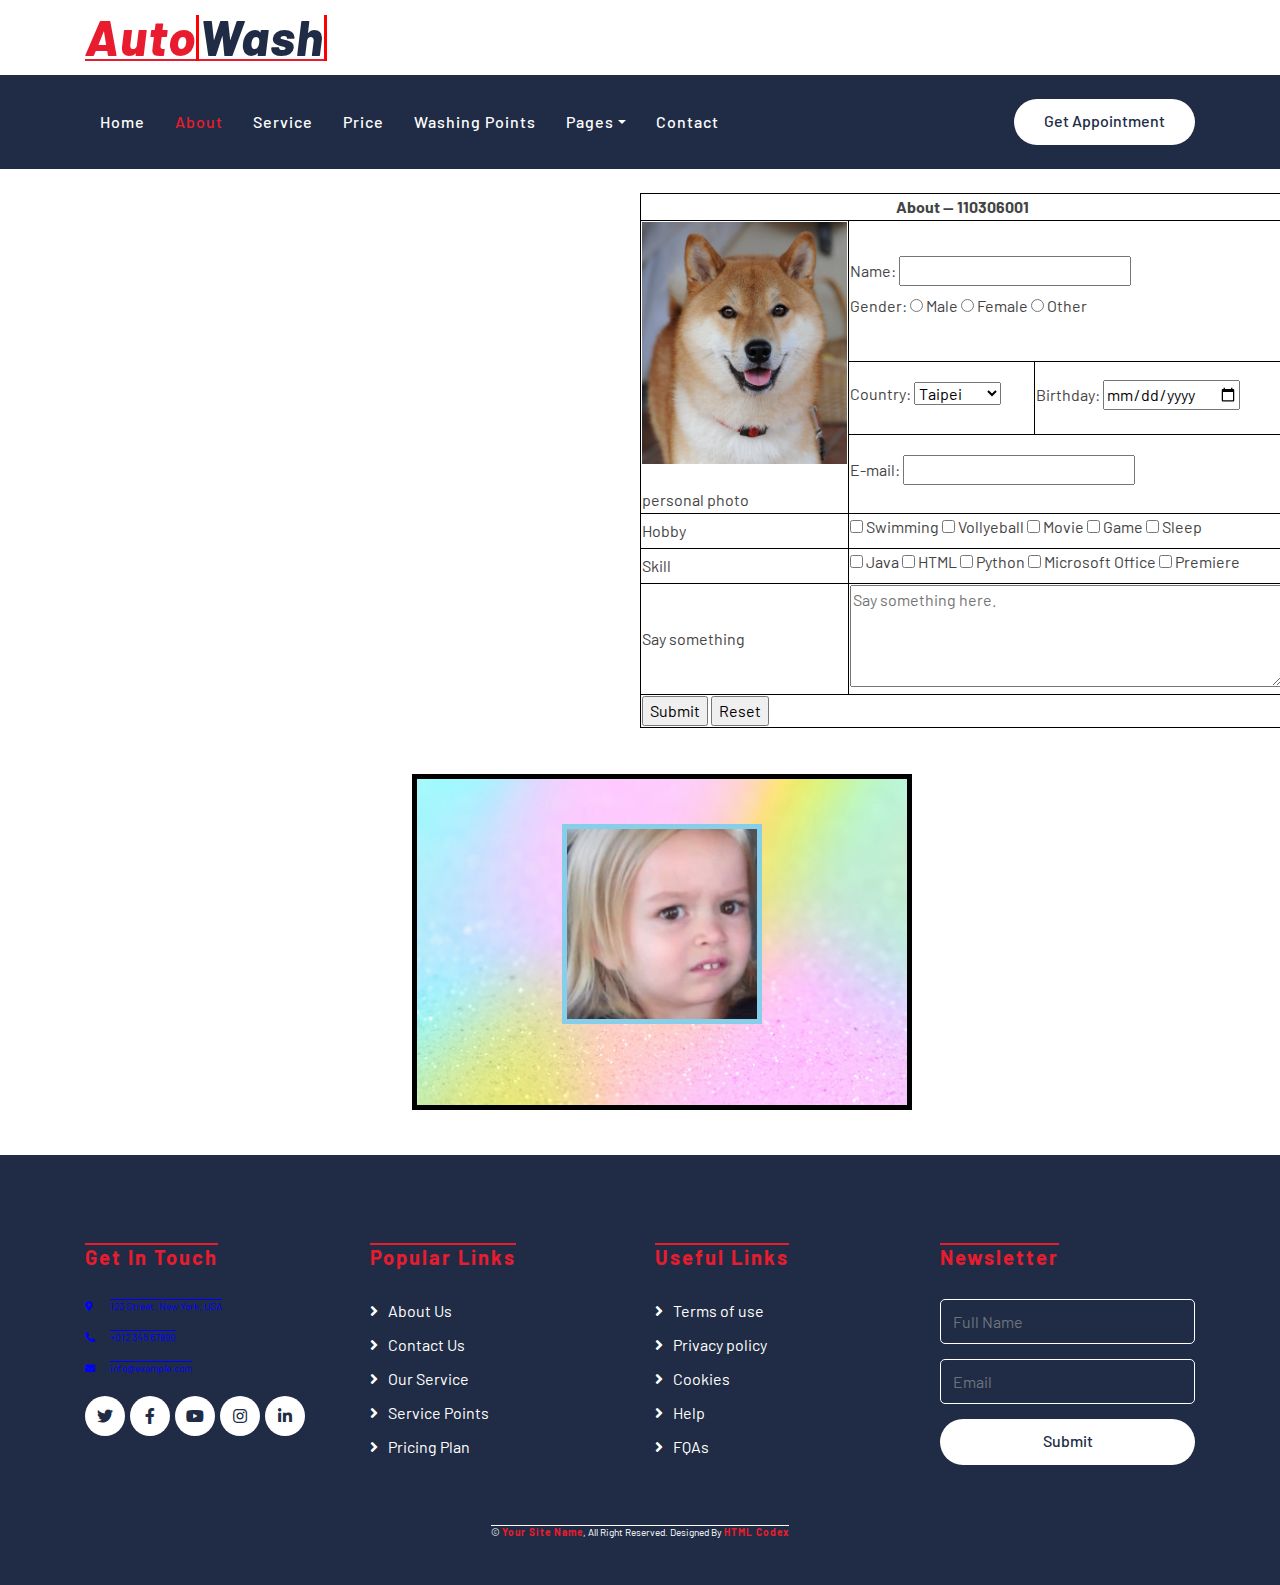
==== commit 92d5a308: "add file" ====
--- a/about.html
+++ b/about.html
@@ -41,35 +41,17 @@
                         <div class="row">
                             <div class="col-4">
                                 <div class="top-bar-item">
-                                    <div class="top-bar-icon">
-                                        <i class="far fa-clock"></i>
-                                    </div>
-                                    <div class="top-bar-text">
-                                        <h3>Opening Hour</h3>
-                                        <p>Mon - Fri, 8:00 - 9:00</p>
-                                    </div>
+                                     
                                 </div>
                             </div>
                             <div class="col-4">
                                 <div class="top-bar-item">
-                                    <div class="top-bar-icon">
-                                        <i class="fa fa-phone-alt"></i>
-                                    </div>
-                                    <div class="top-bar-text">
-                                        <h3>Call Us</h3>
-                                        <p>+012 345 6789</p>
-                                    </div>
+                                    
                                 </div>
                             </div>
                             <div class="col-4">
                                 <div class="top-bar-item">
-                                    <div class="top-bar-icon">
-                                        <i class="far fa-envelope"></i>
-                                    </div>
-                                    <div class="top-bar-text">
-                                        <h3>Email Us</h3>
-                                        <p>info@example.com</p>
-                                    </div>
+                                     
                                 </div>
                             </div>
                         </div>
